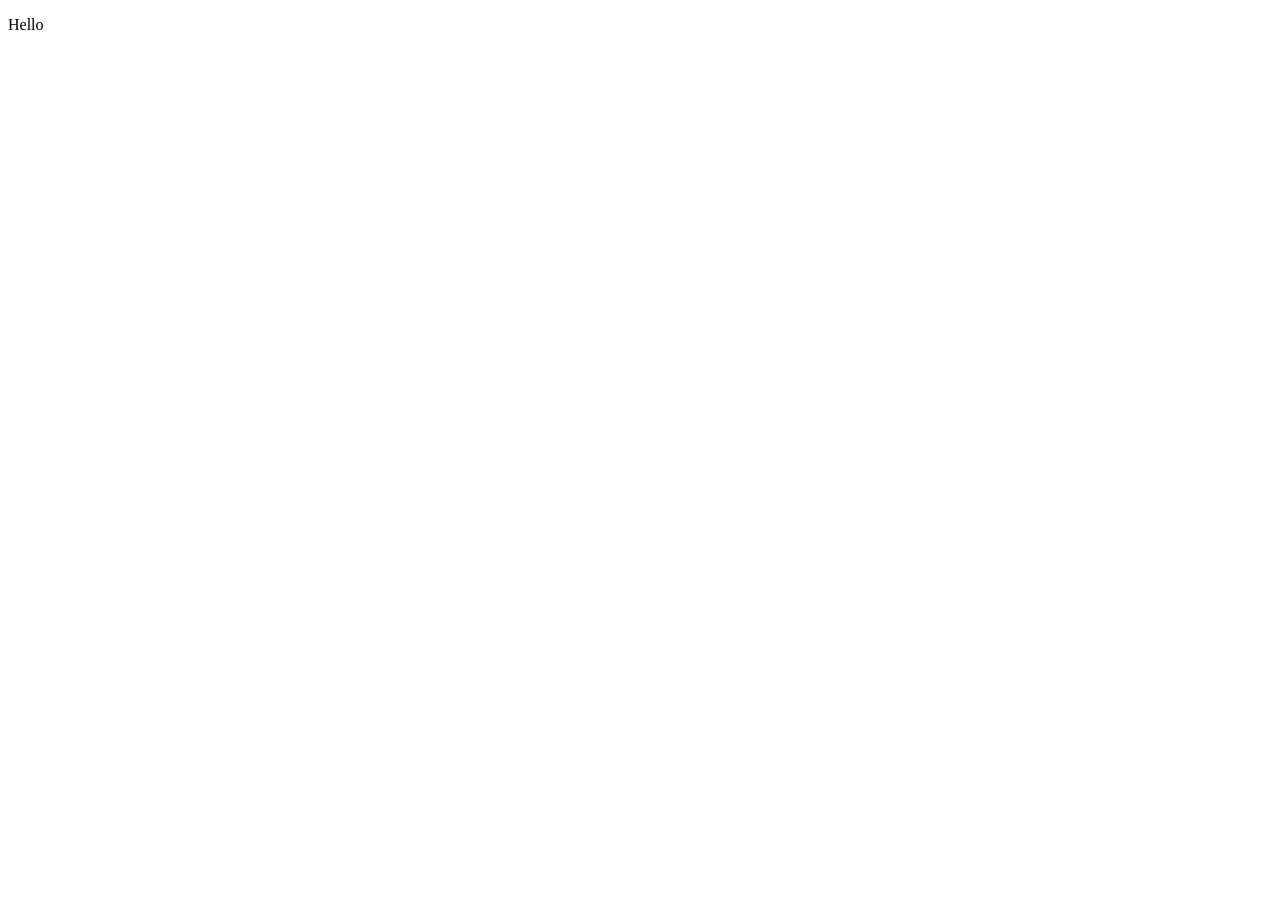
==== index1.html @ 70fb55be "learn" ====
<!DOCTYPE html>
<html lang="en">
<head>
    <meta charset="UTF-8">
    <meta name="viewport" content="width=device-width, initial-scale=1.0">
    <title>Document</title>
</head>
<body>
    <p>Hello</p>
</body>
</html>
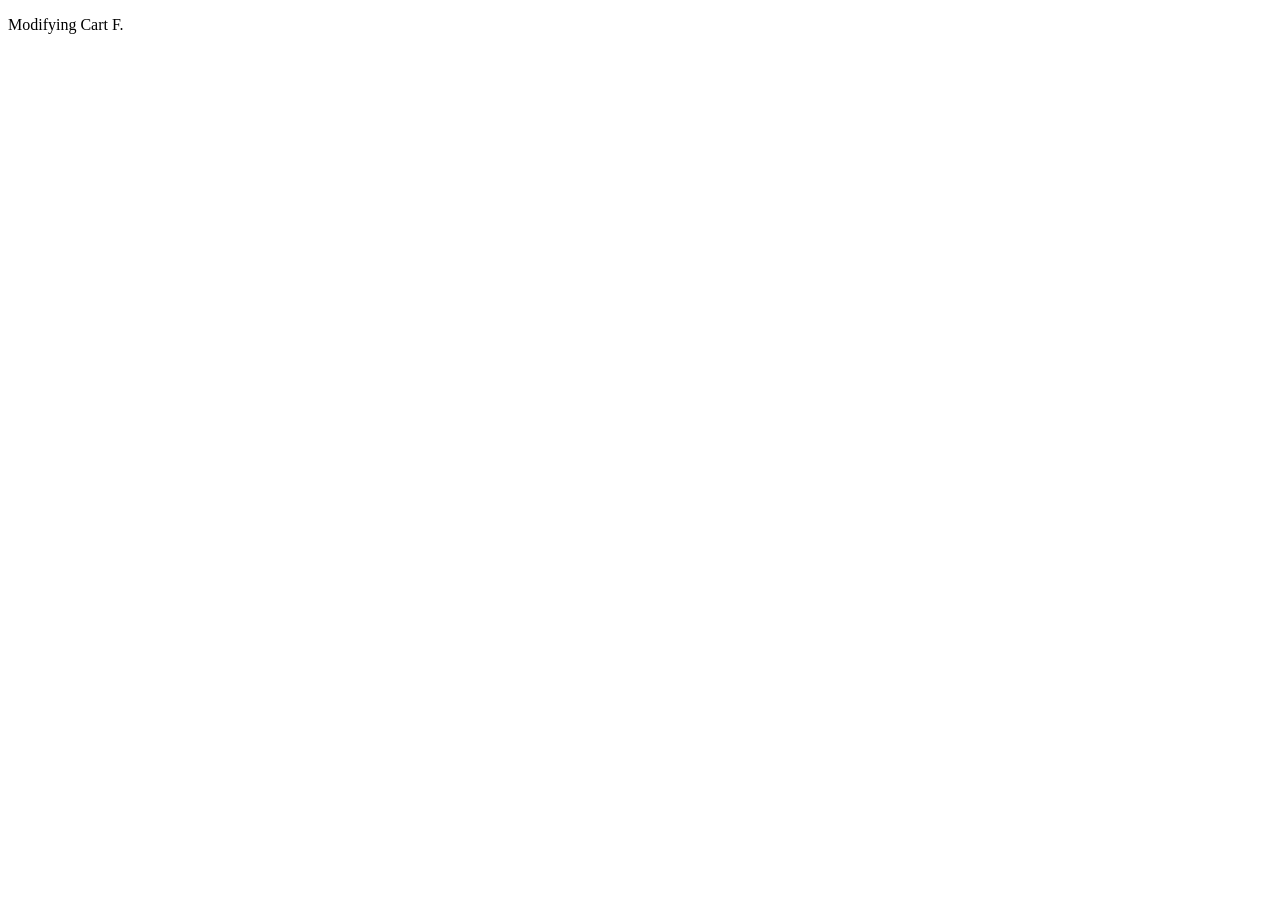
==== commit dd486e92: "Cart functionality" ====
--- a/index1.html
+++ b/index1.html
@@ -6,6 +6,6 @@
     <title>Document</title>
 </head>
 <body>
-    <p>Hello</p>
+    <p>Modifying Cart F.</p>
 </body>
 </html>
